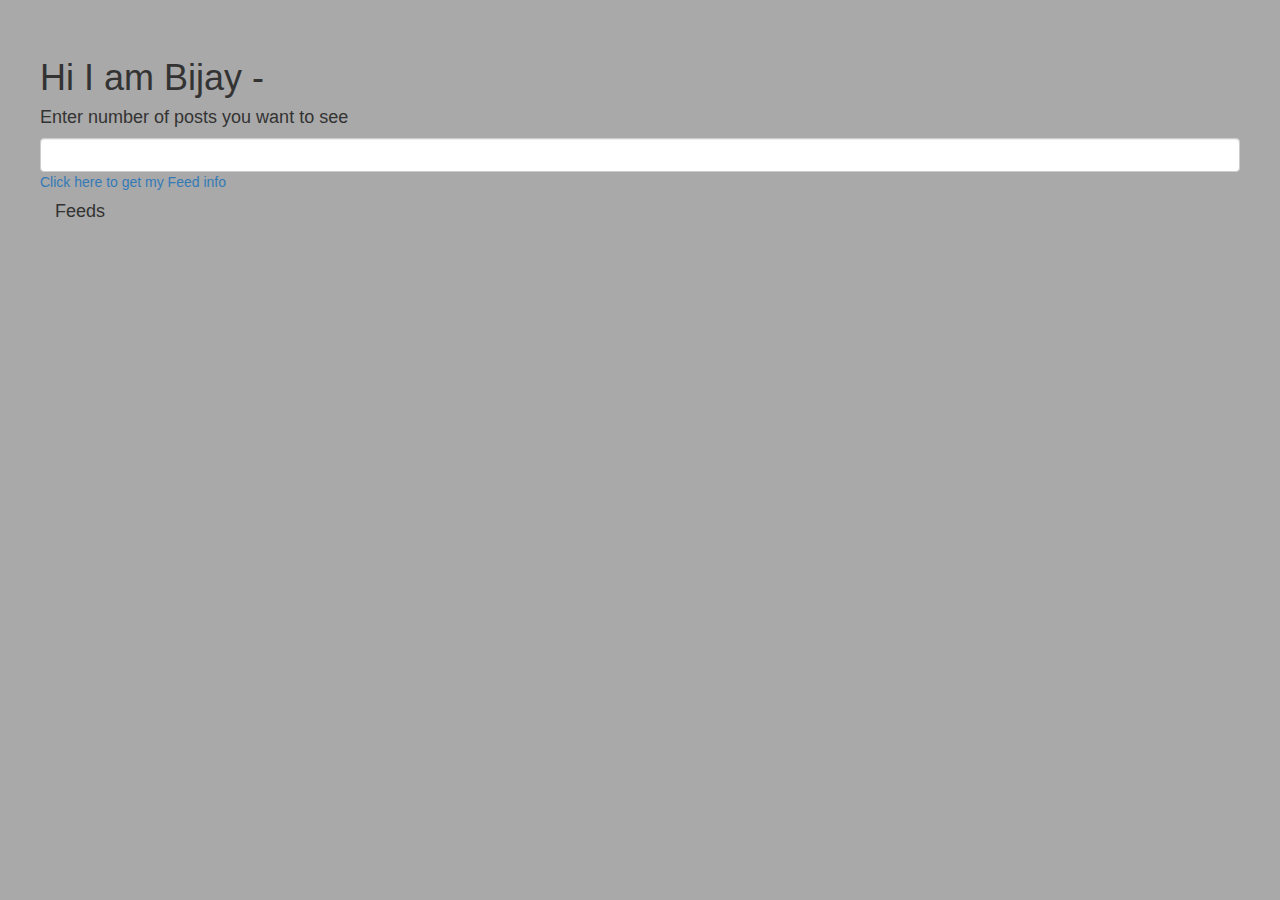
==== feed.html @ 2a8730f2 "Add files via upload" ====
<!DOCTYPE html>
<html>
<head>
  <meta charset="utf-8">
   
  <meta name="viewport" content="width=device-width, initial-scale=1.0">
  
  <link rel="stylesheet" href="https://maxcdn.bootstrapcdn.com/bootstrap/3.3.7/css/bootstrap.min.css" >

   <style type="text/css">

      body{
        padding: 3%;
        cursor: pointer;
        background-color:#A9A9A9;
      }

      .card {
        background-color: #ffffff;
        border-radius: 2px;
        box-shadow: 0 -1px 0 rgba(0, 0, 0, 0.06), 0 0 3px rgba(0, 0, 0, 0.18), 0 1px 3px rgba(0, 0, 0, 0.18);
        display: block;
        display: -webkit-flex;
        display: -ms-flexbox;
        display: flex;
        margin-top: 10px;
        margin-bottom: 10px;
        transition: box-shadow 0.3s cubic-bezier(0.4, 0, 0.2, 1);
        position: relative;
      }

      .card-inner {
        margin: 10px 10px;
        min-width: 0;
        position: relative;
      }
      .card-header .card-inner {
        -webkit-flex: 1;
            -ms-flex: 1;
                flex: 1;
        font-size: 16px;
        line-height: 24px;
        margin-top: 16px;
        margin-bottom: 16px;
      }

      .no-flexbox .card-header-side + .card-inner, .no-flexbox .tile-side + .card-inner {
        overflow: hidden;
      }

      .card-main {
        -webkit-flex: 1;
            -ms-flex: 1;
                flex: 1;
        min-width: 0;
      }



      .loader {
          border-top: 16px solid blue;
          border-right: 16px solid green;
          border-bottom: 16px solid red;
          border-left: 16px solid pink;
          border-radius: 50%;
          width: 100px;
          height: 100px;
          animation: spin 2s linear infinite;
      }

      @keyframes spin {
          0% { transform: rotate(0deg); }
          100% { transform: rotate(360deg); }
      }

   </style>

</head>
<body>

<!--<div class="row">
        <a class="btn btn-primary" id="loadDataBtn" href="#">Click me to load the data from API</a>
      </div>
      <div class="loader"></div>
      <div id ="result">

      </div>-->
     
<div class="container">
  
    <div class="row">
      <div class="row">
        <H1> Hi I am Bijay - </H1>
        <h4>Enter number of posts you want to see</h4>
        <input name="Number of posts" type="posts" class="form-control" id="posts">
        <a id="facebookBtn1" href="#">Click here to get my Feed info</a>
      </div>
        <div class="loader"></div>
      <div id ="result">
      </div>
     <div class="row">
       
        <div class="col-xs-10 col-md-8 ">
        <h4>Feeds</h4>
         <span id="lastPost">
           <Span id="LINKS"></Span>
         </span><br>
        </div>
      
    </div>
   
 </div>

<!-- Latest compiled and minified JavaScript -->

<script src="http://ajax.googleapis.com/ajax/libs/jquery/1.7.1/jquery.min.js" type="text/javascript"></script>
<script type="text/javascript" src="jquery.min.js"></script>
<!--<script type="text/javascript" src="info.js"></script>-->
<script type="text/javascript" src="feed.js"></script>
<script src="https://maxcdn.bootstrapcdn.com/bootstrap/3.3.7/js/bootstrap.min.js" ></script>



</body>


</html>
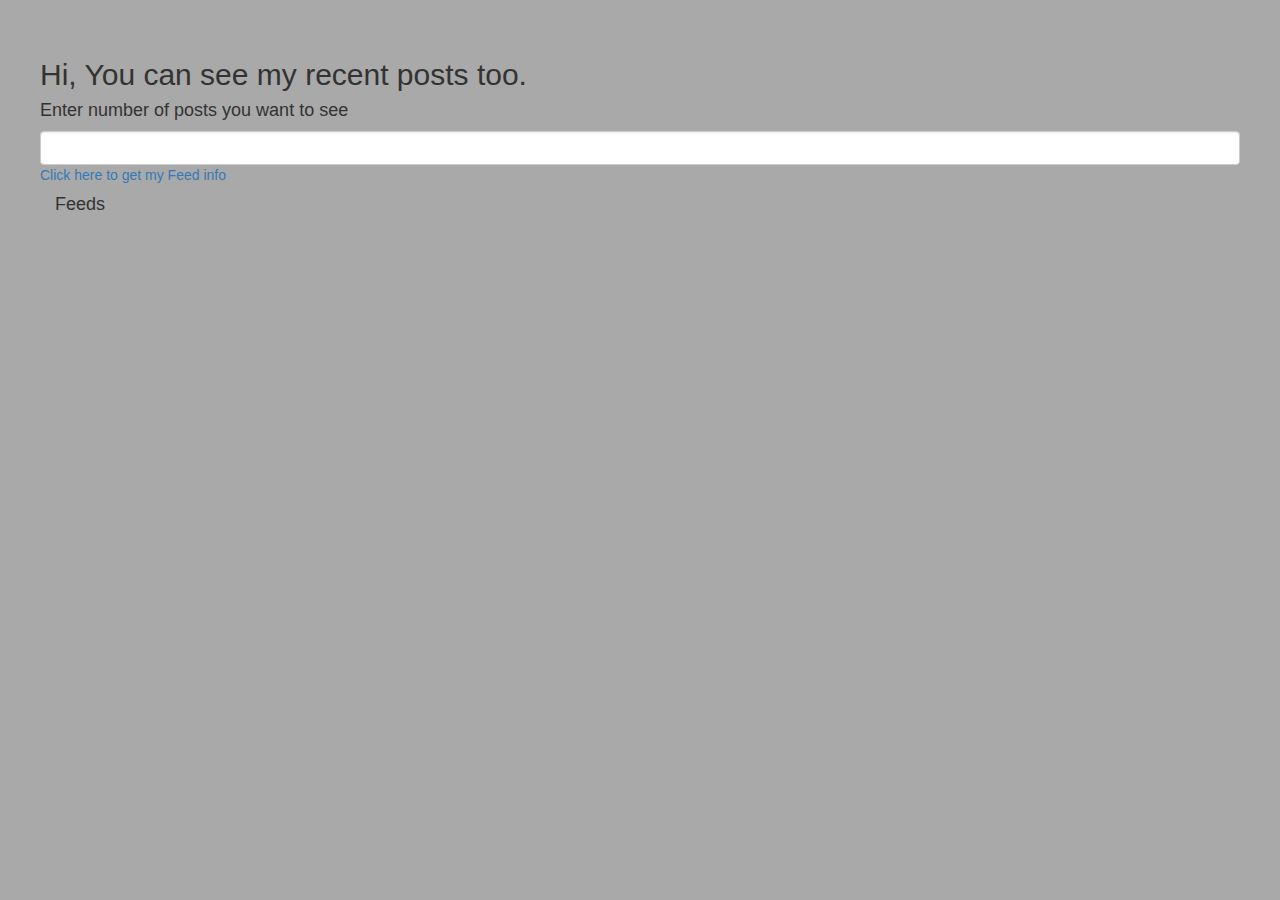
==== commit efaf3ec0: "Add files via upload" ====
--- a/feed.html
+++ b/feed.html
@@ -90,7 +90,7 @@
   
     <div class="row">
       <div class="row">
-        <H1> Hi I am Bijay - </H1>
+        <h2 > Hi, You can see my recent posts too.</H2>
         <h4>Enter number of posts you want to see</h4>
         <input name="Number of posts" type="posts" class="form-control" id="posts">
         <a id="facebookBtn1" href="#">Click here to get my Feed info</a>
